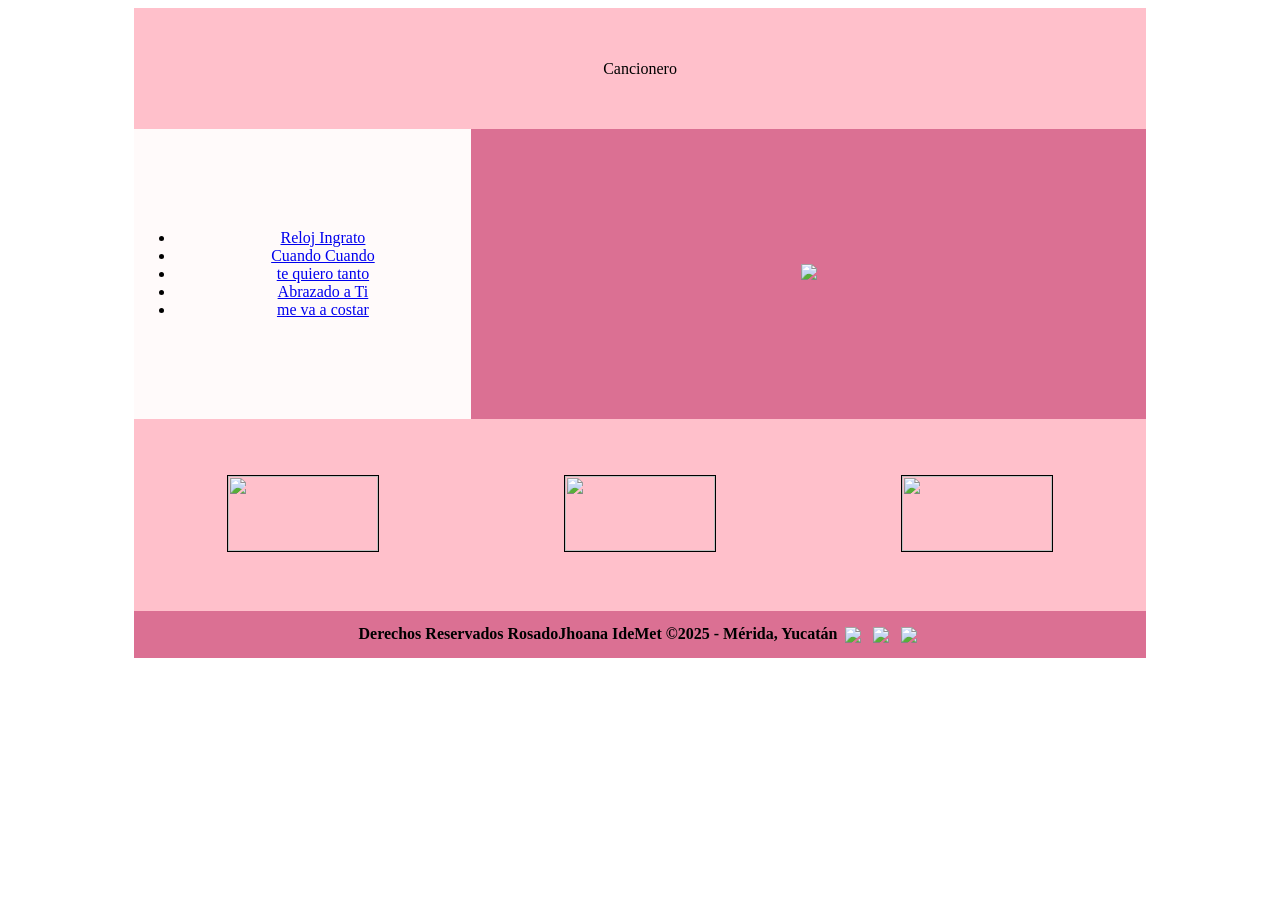
==== Index.html @ 15625b9e "Add files via upload" ====
<!DOCTYPE html>
<html lang="en">
<head>
    <meta charset="UTF-8">
    <meta name="viewport" content="width=device-width, initial-scale=1.0">
    <link rel="stylesheet" href="Css/miestilo.css">
    <link rel="icon" href="img/icono.jpg">
    <title>Cancionero</title>
</head>
<body background="img/fondo.jpg"></body>

<section>
    <center>
    <table border="0px" width="80%" height="650px" cellspacing="0">
    <tr><td colspan="3" bgcolor="pink"><header><center><p id="tituloP">Cancionero</p></center></header></td> </tr>
    <tr>
    <td bgcolor="snow"> 
     <center>
    <nav>
    <ul class="menu">
                            <li><a href="Html/cancion1.html">Reloj Ingrato</a></li>
                            <li><a href="Html/cancion2.html">Cuando Cuando</a></li>
                            <li><a href="Html/cancion3.html">te quiero tanto</a></li>
                            <li><a href="Html/cancion4.html">Abrazado a Ti</a></li>
                            <li><a href="Html/cancion5.html">me va a costar</a></li>
    </ul>  
    </nav>
    </center>
 </td> 
    <td bgcolor="palevioletred" colspan="2">
    <center>
    <img src="img/caratula.jpg">
    </center></td>
                    </tr>


                    
                    <tr>
                        <aside>
                        <td width="33%" bgcolor="pink"><center> <img src="img/anuncio.jpg" border="1" width="150" height="75"></center></td>
                        <td width="33%" bgcolor="pink"><center> <img src="img/anuncio1.jpg" border="1" width="150" height="75"></center></td>
                        <td width="33%" bgcolor="pink"><center> <img src="img/anuncio2.jpg" border="1" width="150" height="75"></center></td>
                        </aside>
                    </tr> 
            
 <tr><td colspan="3" bgcolor="palevioletred"><footer><center><b> Derechos Reservados RosadoJhoana IdeMet &copy;2025 - M&eacute;rida, Yucat&aacute;n </b>
                        &nbsp;<img src="img/instagram.png" style="vertical-align: middle;">&nbsp;
                        &nbsp;<img src="img/twitter.png" style="vertical-align: middle;">&nbsp;
                        &nbsp;<img src="img/youtube.png" style="vertical-align: middle;">&nbsp;
  </center></footer></td> </tr>
<body>
    
</body>
</html>
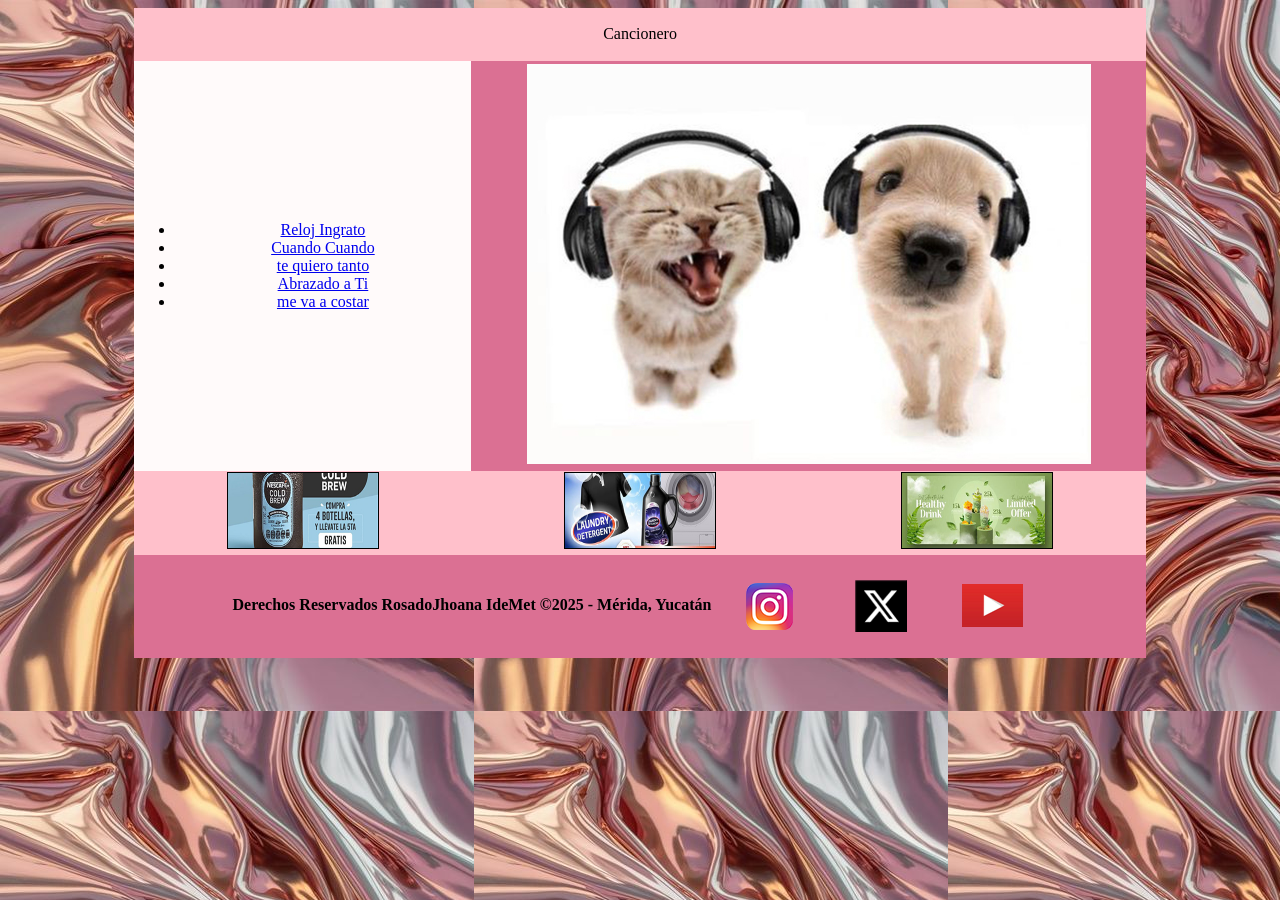
==== commit cde8d6b4: "Update Index.html" ====
--- a/Index.html
+++ b/Index.html
@@ -3,11 +3,11 @@
 <head>
     <meta charset="UTF-8">
     <meta name="viewport" content="width=device-width, initial-scale=1.0">
-    <link rel="stylesheet" href="Css/miestilo.css">
+    <link rel="stylesheet" href="../Css/miestilo.css">
     <link rel="icon" href="img/icono.jpg">
     <title>Cancionero</title>
 </head>
-<body background="img/fondo.jpg"></body>
+<body background="../img/fondo.jpg"></body>
 
 <section>
     <center>
@@ -18,18 +18,18 @@
      <center>
     <nav>
     <ul class="menu">
-                            <li><a href="Html/cancion1.html">Reloj Ingrato</a></li>
-                            <li><a href="Html/cancion2.html">Cuando Cuando</a></li>
-                            <li><a href="Html/cancion3.html">te quiero tanto</a></li>
-                            <li><a href="Html/cancion4.html">Abrazado a Ti</a></li>
-                            <li><a href="Html/cancion5.html">me va a costar</a></li>
+                            <li><a href="../Html/cancion1.html">Reloj Ingrato</a></li>
+                            <li><a href="../Html/cancion2.html">Cuando Cuando</a></li>
+                            <li><a href="../Html/cancion3.html">te quiero tanto</a></li>
+                            <li><a href="../Html/cancion4.html">Abrazado a Ti</a></li>
+                            <li><a href="../Html/cancion5.html">me va a costar</a></li>
     </ul>  
     </nav>
     </center>
  </td> 
     <td bgcolor="palevioletred" colspan="2">
     <center>
-    <img src="img/caratula.jpg">
+    <img src="../img/caratula.jpg">
     </center></td>
                     </tr>
 
@@ -37,18 +37,18 @@
                     
                     <tr>
                         <aside>
-                        <td width="33%" bgcolor="pink"><center> <img src="img/anuncio.jpg" border="1" width="150" height="75"></center></td>
-                        <td width="33%" bgcolor="pink"><center> <img src="img/anuncio1.jpg" border="1" width="150" height="75"></center></td>
-                        <td width="33%" bgcolor="pink"><center> <img src="img/anuncio2.jpg" border="1" width="150" height="75"></center></td>
+                        <td width="33%" bgcolor="pink"><center> <img src="../img/anuncio.jpg" border="1" width="150" height="75"></center></td>
+                        <td width="33%" bgcolor="pink"><center> <img src="../img/anuncio1.jpg" border="1" width="150" height="75"></center></td>
+                        <td width="33%" bgcolor="pink"><center> <img src="../img/anuncio2.jpg" border="1" width="150" height="75"></center></td>
                         </aside>
                     </tr> 
             
  <tr><td colspan="3" bgcolor="palevioletred"><footer><center><b> Derechos Reservados RosadoJhoana IdeMet &copy;2025 - M&eacute;rida, Yucat&aacute;n </b>
-                        &nbsp;<img src="img/instagram.png" style="vertical-align: middle;">&nbsp;
-                        &nbsp;<img src="img/twitter.png" style="vertical-align: middle;">&nbsp;
-                        &nbsp;<img src="img/youtube.png" style="vertical-align: middle;">&nbsp;
+                        &nbsp;<img src="../img/instagram.png" style="vertical-align: middle;">&nbsp;
+                        &nbsp;<img src="../img/twitter.png" style="vertical-align: middle;">&nbsp;
+                        &nbsp;<img src="../img/youtube.png" style="vertical-align: middle;">&nbsp;
   </center></footer></td> </tr>
 <body>
     
 </body>
-</html>+</html>
